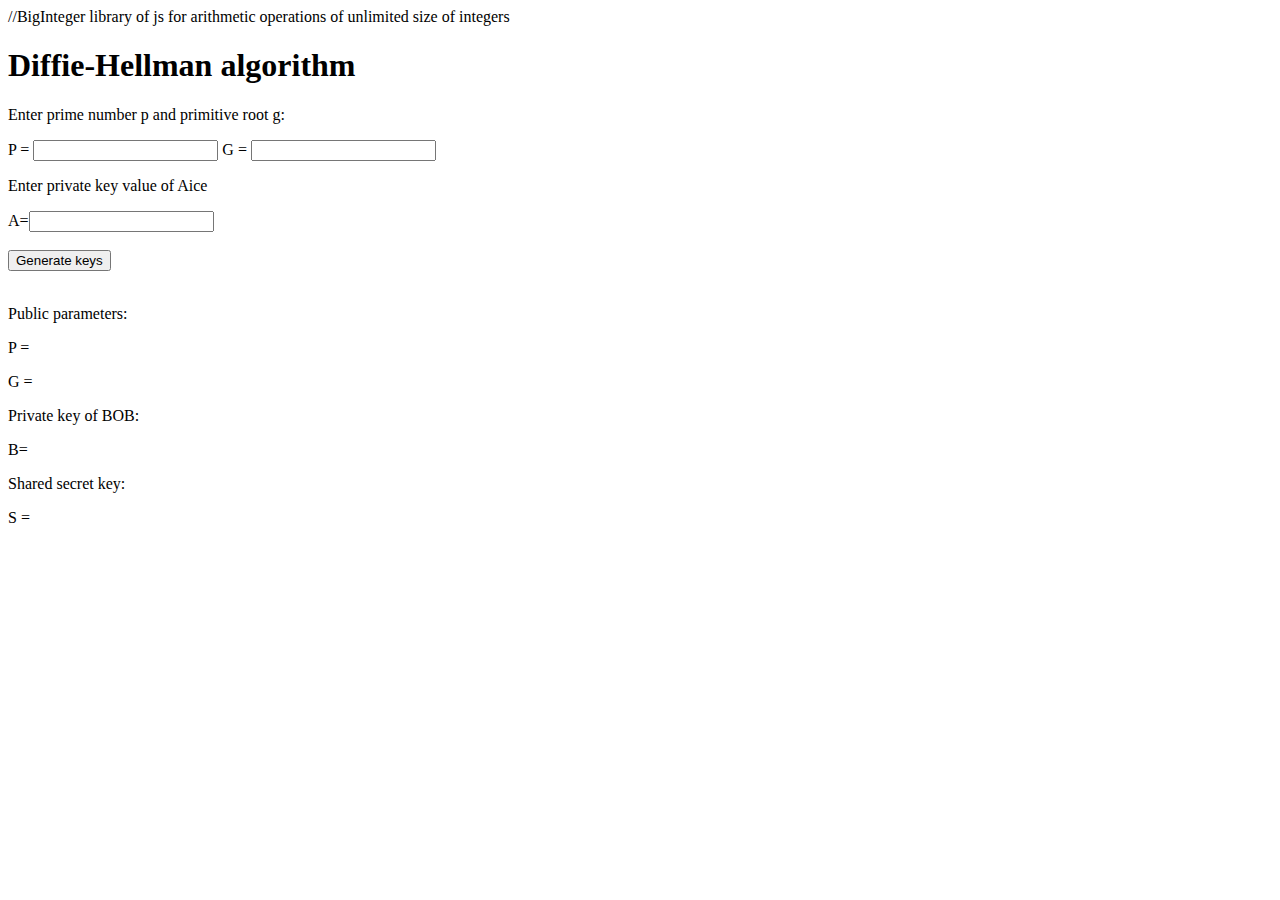
==== IS/assign5/assign_5_diffie-hellman.html @ 35eb3780 "completed dsbda 2nd assignment & arranged files in proper manner also deleted some extra codes" ====
<!DOCTYPE html>
<html>

<head>
    <title>Diffie-Hellman algorithm</title>

    //BigInteger library of js for arithmetic operations of unlimited size of integers
   
    <script src="https://peterolson.github.io/BigInteger.js/BigInteger.min.js"></script> 
</head>

<body>
    <h1>Diffie-Hellman algorithm</h1>
    <p>Enter prime number p and  primitive root g:</p>
    <form>
        P = <input type="text" id="p">
        G = <input type="text" id="g">
        <br>
        <p>Enter private key value of Aice</p>
        A=<input type="text" id="a"><br><br>
        <input type="button" value="Generate keys" onclick="generateKeys()">
    </form>

    <br>
    <p>Public parameters:</p>
    <p>P = <span id="p_pub"></span></p>
    <p>G = <span id="g_pub"></span></p>

    <p>Private key of BOB:</p>

    <p>B= <span id="b"></span></p>

    <p>Shared secret key:</p>
    <p>S = <span id="S"></span></p>


    <script>               //js receiver side code 
        function isPrime(n) {
            if (n <= 1) return false;
            if (n <= 3) return true;
            if (n % 2 == 0 || n % 3 == 0) return false;
            for (let i = 5; i * i <= n; i += 6) {
                if (n % i == 0 || n % (i + 2) == 0) return false;
            }
            return true;
        }

        function isPrimitiveRoot(g, p) {
            let factors = [];
            let phi = p - 1;
            for (let i = 2; i * i <= phi; i++) {
                if (phi % i == 0) {
                    factors.push(i);
                    while (phi % i == 0) {
                        phi /= i;
                    }
                }
            }
            if (phi > 1) factors.push(phi);
            for (let i = 0; i < factors.length; i++) {
                if (Math.pow(g, (p - 1) / factors[i]) % p == 1) {
                    return false;
                }
            }
            return true;
        }

        function generateKeys() {
            let p = parseInt(document.getElementById("p").value);
            let g = parseInt(document.getElementById("g").value);
            if (!isPrime(p)) {
                alert("p is not a prime number");
                return;
            }
            if (!isPrimitiveRoot(g, p)) {
                alert("g is not a primitive root modulo p");
                return;
            }
            document.getElementById("p_pub").innerHTML = p;
            document.getElementById("g_pub").innerHTML = g;
            let a = parseInt(document.getElementById("a").value);
            let A = bigInt(g).modPow(a, p); // compute public key for Alice
            let b = Math.floor(Math.random() * (p - 2)) + 1; // choose random secret key for Bob
            let B = bigInt(g).modPow(b, p); // compute public key for Bob
            let S1 = bigInt(B).modPow(a, p); // compute shared secret key for Alice
            let S2 = bigInt(A).modPow(b, p); // compute shared secret key for Bob
              if (S1.toString() === S2.toString()) { // check if both shared secret keys match
                        document.getElementById("a").innerHTML = a;
                        document.getElementById("b").innerHTML = b;
                        document.getElementById("S").innerHTML = S1.toString();
                    } else {
                        alert("Error: shared secret keys do not match");
                    }
                }
    </script>
    </body>
    </html>
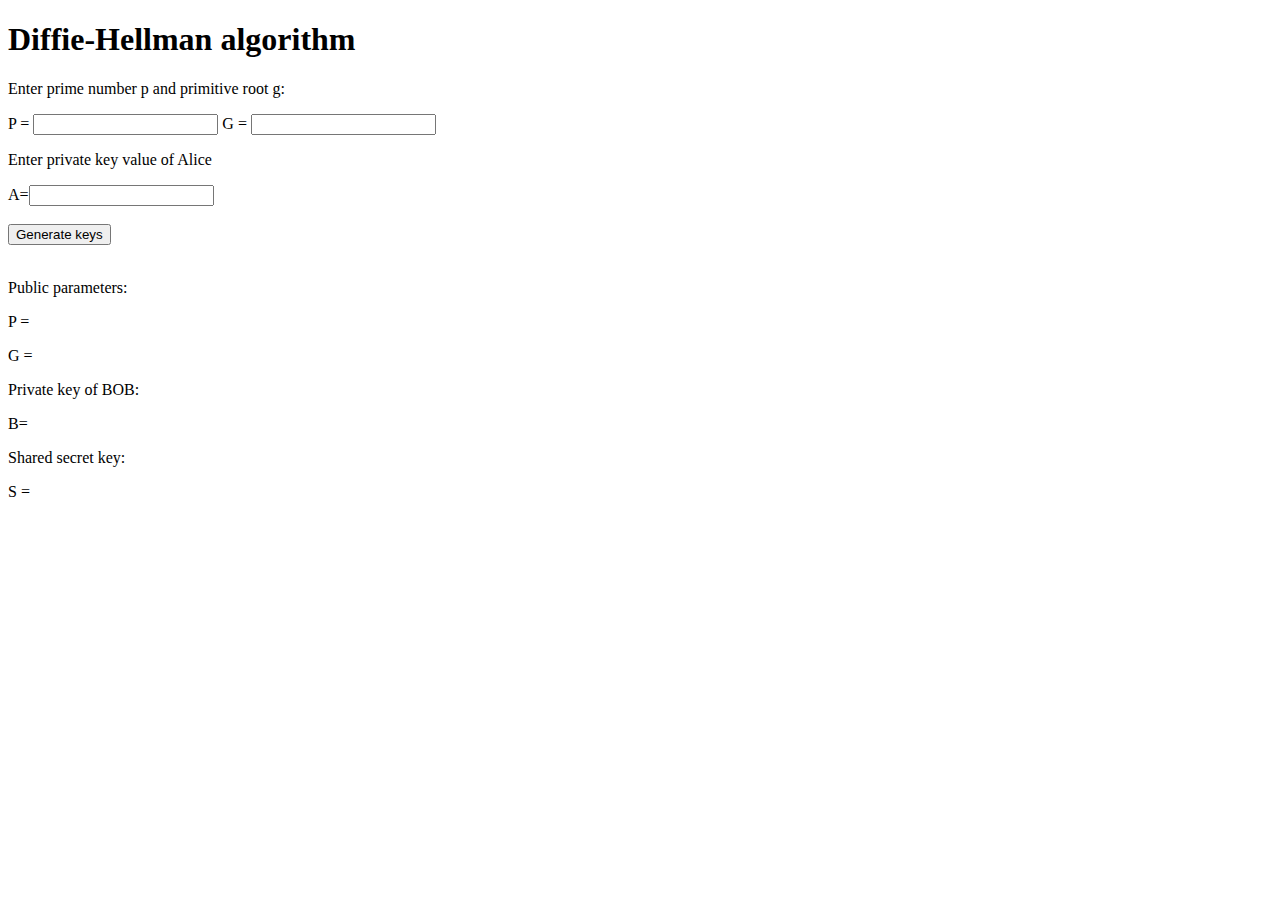
==== commit 93cafbf6: "asssignment" ====
--- a/IS/assign5/assign_5_diffie-hellman.html
+++ b/IS/assign5/assign_5_diffie-hellman.html
@@ -4,7 +4,6 @@
 <head>
     <title>Diffie-Hellman algorithm</title>
 
-    //BigInteger library of js for arithmetic operations of unlimited size of integers
    
     <script src="https://peterolson.github.io/BigInteger.js/BigInteger.min.js"></script> 
 </head>
@@ -16,7 +15,7 @@
         P = <input type="text" id="p">
         G = <input type="text" id="g">
         <br>
-        <p>Enter private key value of Aice</p>
+        <p>Enter private key value of Alice</p>
         A=<input type="text" id="a"><br><br>
         <input type="button" value="Generate keys" onclick="generateKeys()">
     </form>
